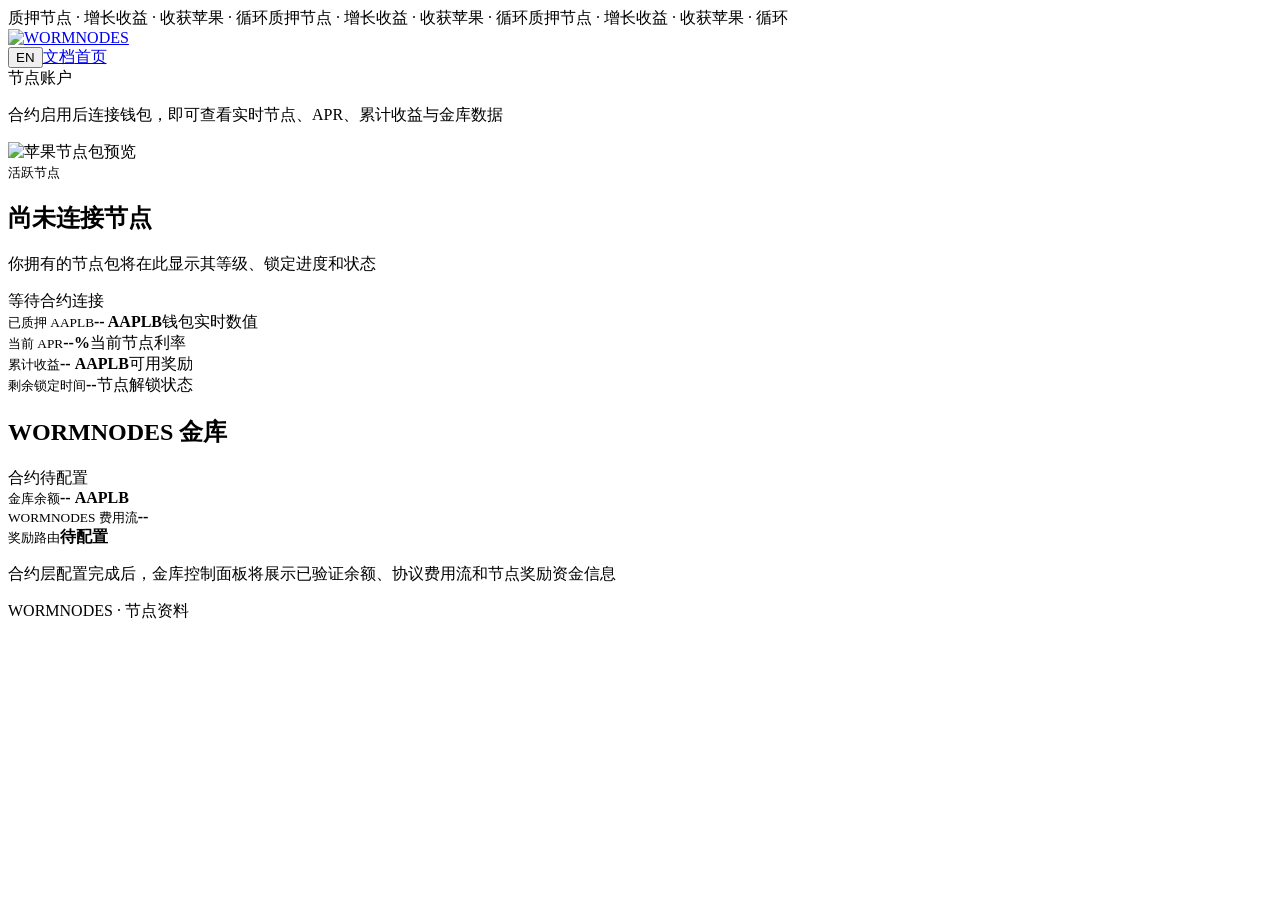
==== site/profile/index.html @ 0cadbbf4 "feat: launch WORMNODES static experience" ====
<!doctype html>
<html lang="zh-CN">
<head>
<meta charset="utf-8">
<meta name="viewport" content="width=device-width,initial-scale=1">
<title>WORMNODES 个人资料</title>
<meta name="description" content="WORMNODES 节点、APR、收益与金库控制面板">
<link rel="icon" type="image/png" href="/assets/media/wormnodes-favicon.png?v=2">
<link rel="stylesheet" href="/editable/wormnodes-docs.css?v=1">
<link rel="stylesheet" href="/editable/wormnodes-profile.css?v=4">
</head>
<body>
<div class="docs-ticker" aria-hidden="true"><span data-en="STAKE NODES · GROW YIELD · HARVEST APPLES · REPEAT" data-zh="质押节点 · 增长收益 · 收获苹果 · 循环">质押节点 · 增长收益 · 收获苹果 · 循环</span><span data-en="STAKE NODES · GROW YIELD · HARVEST APPLES · REPEAT" data-zh="质押节点 · 增长收益 · 收获苹果 · 循环">质押节点 · 增长收益 · 收获苹果 · 循环</span><span data-en="STAKE NODES · GROW YIELD · HARVEST APPLES · REPEAT" data-zh="质押节点 · 增长收益 · 收获苹果 · 循环">质押节点 · 增长收益 · 收获苹果 · 循环</span></div>
<header class="docs-header">
<a href="/" aria-label="WORMNODES 首页"><img class="docs-logo" src="/assets/media/wormnodes-logo.png?v=3" alt="WORMNODES" width="1200" height="300"></a>
<div class="docs-header-spacer"></div>
<div class="profile-header-actions"><button class="docs-sticker profile-lang-button" type="button" data-lang-toggle aria-label="Switch to English"><span class="docs-sticker-face">EN</span></button><a class="docs-sticker" href="/docs/" aria-label="打开 WORMNODES 文档"><span class="docs-sticker-face" data-en="DOCS" data-zh="文档">文档</span></a><a class="docs-sticker" href="/" aria-label="返回首页"><span class="docs-sticker-face" data-en="HOME" data-zh="首页">首页</span></a></div>
</header>
<main class="profile-main">
<div class="profile-shell">
<section class="profile-heading">
<div><span class="profile-kicker" data-en="NODE ACCOUNT" data-zh="节点账户">节点账户</span></div>
<div><p data-en="Connect a wallet after contracts are enabled to view your live node, APR, accrued yield and vault data" data-zh="合约启用后连接钱包，即可查看实时节点、APR、累计收益与金库数据">合约启用后连接钱包，即可查看实时节点、APR、累计收益与金库数据</p></div>
</section>
<div class="profile-grid">
<section class="profile-node" aria-labelledby="active-node-title">
<div class="profile-node-art"><img src="/assets/media/node-pack-royal.png?v=2" alt="苹果节点包预览"></div>
<div class="profile-node-copy"><small data-en="ACTIVE NODE" data-zh="活跃节点">活跃节点</small><h2 id="active-node-title" data-en="NO NODE CONNECTED" data-zh="尚未连接节点">尚未连接节点</h2><p data-en="Your owned node package will appear here with its tier, lock progress and status" data-zh="你拥有的节点包将在此显示其等级、锁定进度和状态">你拥有的节点包将在此显示其等级、锁定进度和状态</p><span class="profile-connect" data-en="CONTRACT CONNECTION PENDING" data-zh="等待合约连接">等待合约连接</span></div>
</section>
<section class="profile-panels" aria-label="节点指标">
<article class="profile-stat"><small data-en="Staked AAPLB" data-zh="已质押 AAPLB">已质押 AAPLB</small><strong>-- AAPLB</strong><span data-en="Live wallet value" data-zh="钱包实时数值">钱包实时数值</span></article>
<article class="profile-stat"><small data-en="Current APR" data-zh="当前 APR">当前 APR</small><strong class="accent">--%</strong><span data-en="Current node rate" data-zh="当前节点利率">当前节点利率</span></article>
<article class="profile-stat"><small data-en="Accrued yield" data-zh="累计收益">累计收益</small><strong>-- AAPLB</strong><span data-en="Available rewards" data-zh="可用奖励">可用奖励</span></article>
<article class="profile-stat"><small data-en="Lock remaining" data-zh="剩余锁定时间">剩余锁定时间</small><strong>--</strong><span data-en="Node unlock status" data-zh="节点解锁状态">节点解锁状态</span></article>
<section class="profile-vault" aria-labelledby="vault-title">
<div class="profile-vault-head"><h2 id="vault-title" data-en="WORMNODES VAULT" data-zh="WORMNODES 金库">WORMNODES 金库</h2><span class="profile-vault-badge" data-en="CONTRACT PENDING" data-zh="合约待配置">合约待配置</span></div>
<div class="profile-vault-grid">
<div class="profile-vault-data"><small data-en="Vault balance" data-zh="金库余额">金库余额</small><strong>-- AAPLB</strong></div>
<div class="profile-vault-data"><small data-en="WORMNODES fee flow" data-zh="WORMNODES 费用流">WORMNODES 费用流</small><strong>--</strong></div>
<div class="profile-vault-data"><small data-en="Reward routing" data-zh="奖励路由">奖励路由</small><strong data-en="PENDING" data-zh="待配置">待配置</strong></div>
</div>
<p class="profile-note" data-en="The vault dashboard will expose verified balances, protocol fee flow and node reward funding after the contract layer is configured" data-zh="合约层配置完成后，金库控制面板将展示已验证余额、协议费用流和节点奖励资金信息">合约层配置完成后，金库控制面板将展示已验证余额、协议费用流和节点奖励资金信息</p>
</section>
</section>
</div>
</div>
</main>
<footer class="docs-footer" data-en="WORMNODES · NODE PROFILE" data-zh="WORMNODES · 节点资料">WORMNODES · 节点资料</footer>
<script src="/editable/wormnodes-lang.js?v=2" defer></script>
</body>
</html>
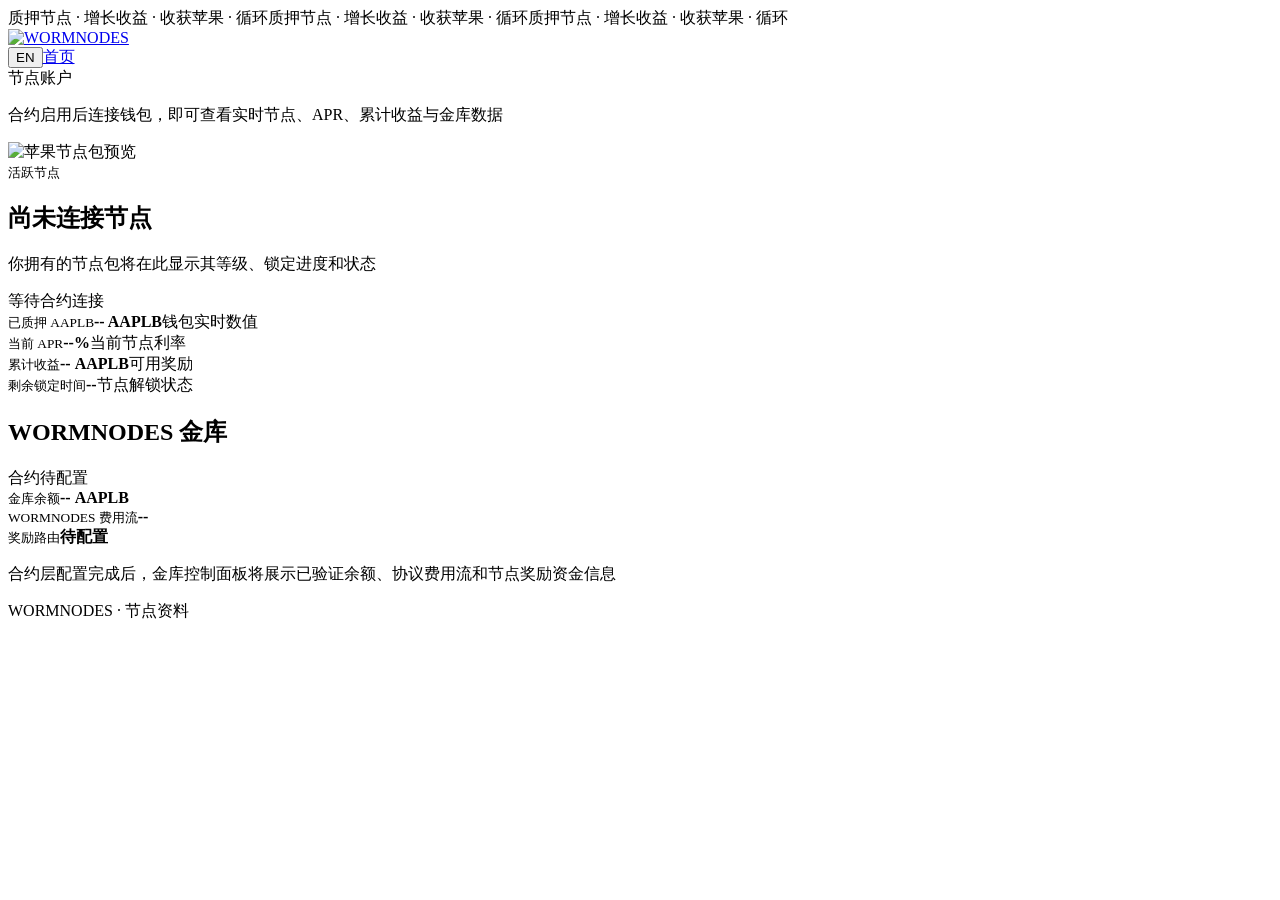
==== commit ee0c7374: "[verified] remove documentation links and page" ====
--- a/site/profile/index.html
+++ b/site/profile/index.html
@@ -14,7 +14,7 @@
 <header class="docs-header">
 <a href="/" aria-label="WORMNODES 首页"><img class="docs-logo" src="/assets/media/wormnodes-logo.png?v=3" alt="WORMNODES" width="1200" height="300"></a>
 <div class="docs-header-spacer"></div>
-<div class="profile-header-actions"><button class="docs-sticker profile-lang-button" type="button" data-lang-toggle aria-label="Switch to English"><span class="docs-sticker-face">EN</span></button><a class="docs-sticker" href="/docs/" aria-label="打开 WORMNODES 文档"><span class="docs-sticker-face" data-en="DOCS" data-zh="文档">文档</span></a><a class="docs-sticker" href="/" aria-label="返回首页"><span class="docs-sticker-face" data-en="HOME" data-zh="首页">首页</span></a></div>
+<div class="profile-header-actions"><button class="docs-sticker profile-lang-button" type="button" data-lang-toggle aria-label="Switch to English"><span class="docs-sticker-face">EN</span></button><a class="docs-sticker" href="/" aria-label="返回首页"><span class="docs-sticker-face" data-en="HOME" data-zh="首页">首页</span></a></div>
 </header>
 <main class="profile-main">
 <div class="profile-shell">
